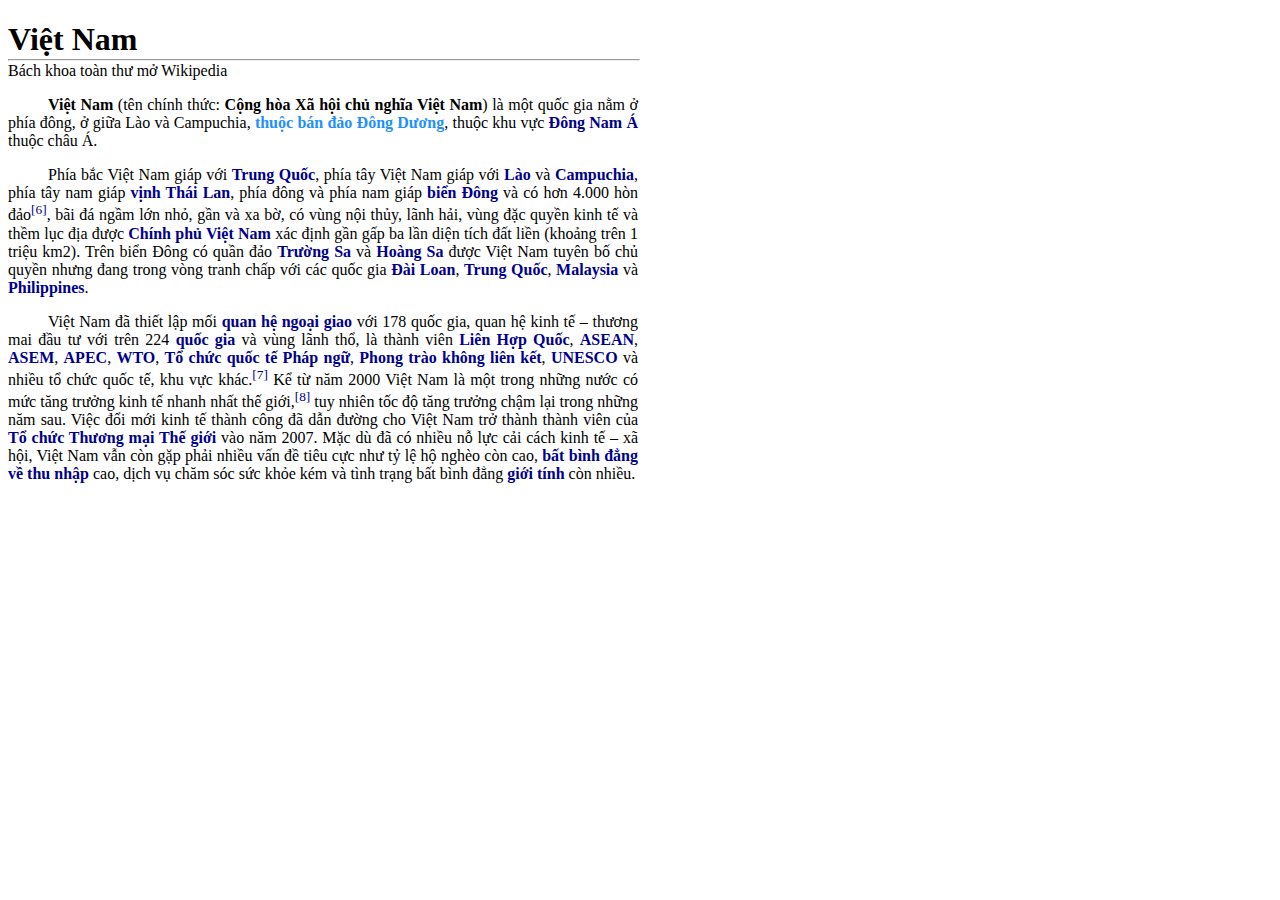
==== ss_6_css/bai_2.html @ 3d679d61 "bai tap ss6" ====
<!DOCTYPE html>
<html lang="en">
<head>
    <meta charset="UTF-8">
    <title>Định dạng văn bảng với CSS</title>
    <style>
        div {
            width: 630px;
            text-indent: 40px;
            text-align: justify;
        }

        #p1 {
            margin-top: -7px;
        }
        h1{
            margin-bottom: -7px;
        }
        h1, #p1 {
            text-indent: initial;
        }

        a {
            font-weight: 700;
            color: darkblue;
            text-decoration: none;
        }
        sup{
            color: darkblue;
        }
    </style>
</head>
<div>
    <h1>Việt Nam</h1>
    <hr style="width: 630px;left: 0px">
    <p id="p1">Bách khoa toàn thư mở Wikipedia</p>

    <p id="d2"><b>Việt Nam</b> (tên chính thức: <b>Cộng hòa Xã hội chủ nghĩa Việt Nam</b>)
        là một quốc gia nằm ở phía đông, ở giữa Lào và Campuchia, <a style="color: dodgerblue">thuộc bán đảo Đông Dương</a>, thuộc khu
        vực <a>Đông Nam Á</a> thuộc
        châu Á.
    </p>
    <p id="d3"> Phía bắc Việt Nam giáp với <a>Trung Quốc</a>, phía tây Việt Nam giáp với <a>Lào</a> và
        <a>Campuchia</a>, phía tây nam giáp <a>vịnh Thái Lan</a>,
        phía đông và phía nam giáp <a>biển Đông</a> và có hơn 4.000 hòn đảo<sup>[6]</sup>, bãi đá ngầm lớn nhỏ, gần và xa bờ,
        có vùng nội thủy,
        lãnh hải, vùng đặc quyền kinh tế và thềm lục địa được <a>Chính phủ Việt Nam</a> xác định gần gấp ba lần
        diện tích đất liền
        (khoảng trên 1 triệu km2). Trên biển Đông có quần đảo <a>Trường Sa</a> và <a>Hoàng Sa</a> được
        Việt Nam tuyên bố chủ quyền nhưng
        đang trong vòng tranh chấp với các quốc gia <a>Đài Loan</a>, <a>Trung Quốc</a>, <a>Malaysia</a>
        và <a>Philippines</a>.</p>
    <p id="d4"> Việt Nam đã thiết lập mối <a>quan hệ ngoại giao</a> với 178 quốc gia, quan hệ kinh tế – thương
        mai đầu tư với trên 224 <a>quốc
            gia</a> và vùng lãnh thổ, là thành viên <a>Liên Hợp Quốc</a>, <a>ASEAN</a>, <a>ASEM</a>,
        <a>APEC</a>, <a>WTO</a>, <a>Tổ chức quốc tế Pháp ngữ</a>,
        <a>Phong trào
            không liên kết</a>, <a>UNESCO</a> và nhiều tổ chức quốc tế, khu vực khác.<sup>[7]</sup> Kể từ năm 2000 Việt Nam là một trong những nước
        có
        mức tăng trưởng kinh tế nhanh nhất thế giới,<sup>[8]</sup> tuy nhiên tốc độ tăng trưởng chậm lại trong những năm sau. Việc đổi
        mới
        kinh tế thành công đã dẫn đường cho Việt Nam trở thành thành viên của <a>Tổ chức Thương mại Thế giới</a> vào năm 2007.
        Mặc
        dù đã có nhiều nỗ lực cải cách kinh tế – xã hội, Việt Nam vẫn còn gặp phải nhiều vấn đề tiêu cực như tỷ lệ hộ
        nghèo
        còn cao, <a>bất bình đẳng về thu nhập</a> cao,
        dịch vụ chăm sóc sức khỏe kém và tình trạng bất bình đẳng <a>giới tính</a> còn nhiều.</p>
</div>
</body>
</html>
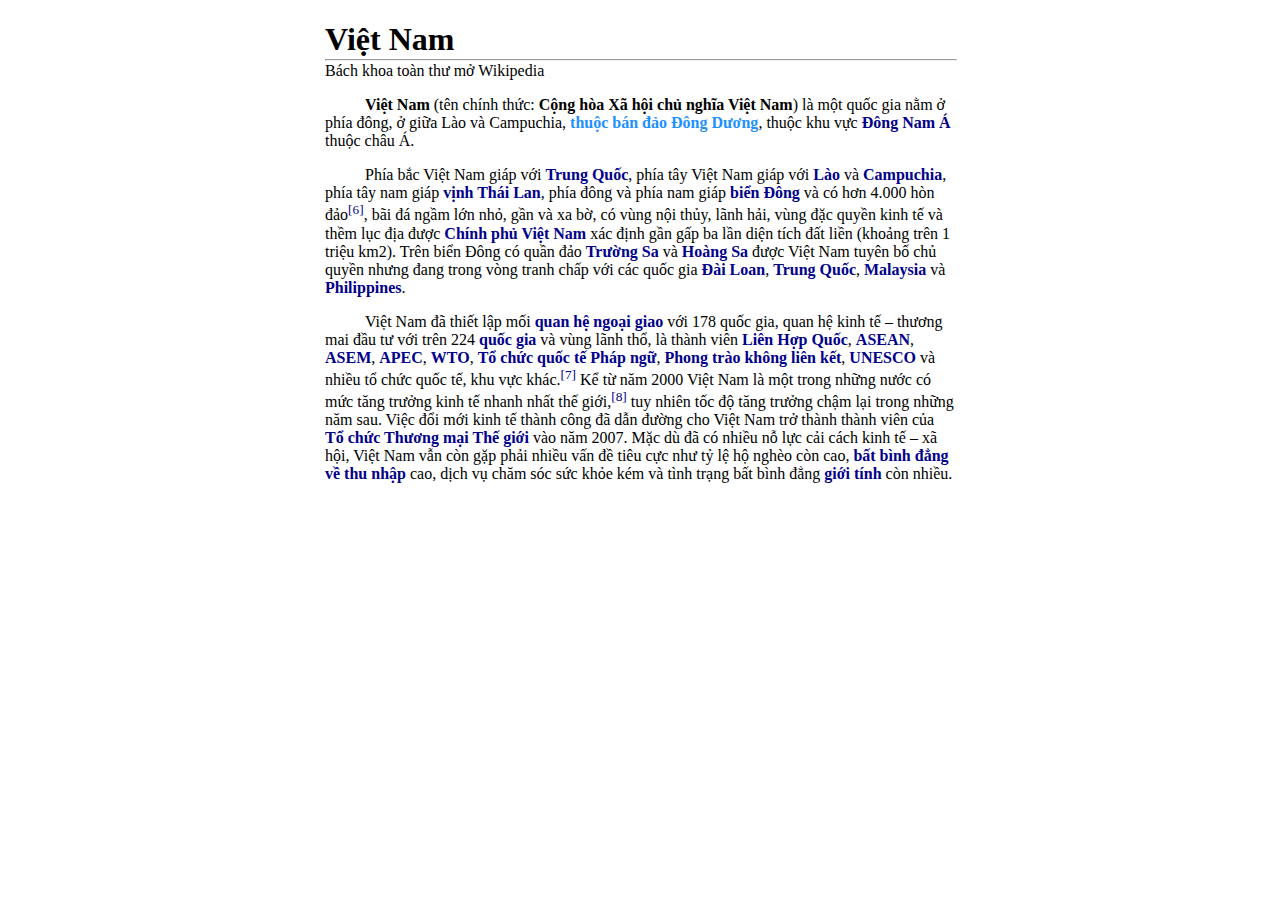
==== commit 04aaaf68: "ad" ====
--- a/ss_6_css/bai_2.html
+++ b/ss_6_css/bai_2.html
@@ -5,9 +5,10 @@
     <title>Định dạng văn bảng với CSS</title>
     <style>
         div {
-            width: 630px;
+            max-width: 630px;
             text-indent: 40px;
-            text-align: justify;
+            margin-left: auto;
+            margin-right: auto;
         }
 
         #p1 {
@@ -35,12 +36,12 @@
     <hr style="width: 630px;left: 0px">
     <p id="p1">Bách khoa toàn thư mở Wikipedia</p>
 
-    <p id="d2"><b>Việt Nam</b> (tên chính thức: <b>Cộng hòa Xã hội chủ nghĩa Việt Nam</b>)
+    <p><b>Việt Nam</b> (tên chính thức: <b>Cộng hòa Xã hội chủ nghĩa Việt Nam</b>)
         là một quốc gia nằm ở phía đông, ở giữa Lào và Campuchia, <a style="color: dodgerblue">thuộc bán đảo Đông Dương</a>, thuộc khu
         vực <a>Đông Nam Á</a> thuộc
         châu Á.
     </p>
-    <p id="d3"> Phía bắc Việt Nam giáp với <a>Trung Quốc</a>, phía tây Việt Nam giáp với <a>Lào</a> và
+    <p> Phía bắc Việt Nam giáp với <a>Trung Quốc</a>, phía tây Việt Nam giáp với <a>Lào</a> và
         <a>Campuchia</a>, phía tây nam giáp <a>vịnh Thái Lan</a>,
         phía đông và phía nam giáp <a>biển Đông</a> và có hơn 4.000 hòn đảo<sup>[6]</sup>, bãi đá ngầm lớn nhỏ, gần và xa bờ,
         có vùng nội thủy,
@@ -50,7 +51,7 @@
         Việt Nam tuyên bố chủ quyền nhưng
         đang trong vòng tranh chấp với các quốc gia <a>Đài Loan</a>, <a>Trung Quốc</a>, <a>Malaysia</a>
         và <a>Philippines</a>.</p>
-    <p id="d4"> Việt Nam đã thiết lập mối <a>quan hệ ngoại giao</a> với 178 quốc gia, quan hệ kinh tế – thương
+    <p> Việt Nam đã thiết lập mối <a>quan hệ ngoại giao</a> với 178 quốc gia, quan hệ kinh tế – thương
         mai đầu tư với trên 224 <a>quốc
             gia</a> và vùng lãnh thổ, là thành viên <a>Liên Hợp Quốc</a>, <a>ASEAN</a>, <a>ASEM</a>,
         <a>APEC</a>, <a>WTO</a>, <a>Tổ chức quốc tế Pháp ngữ</a>,
